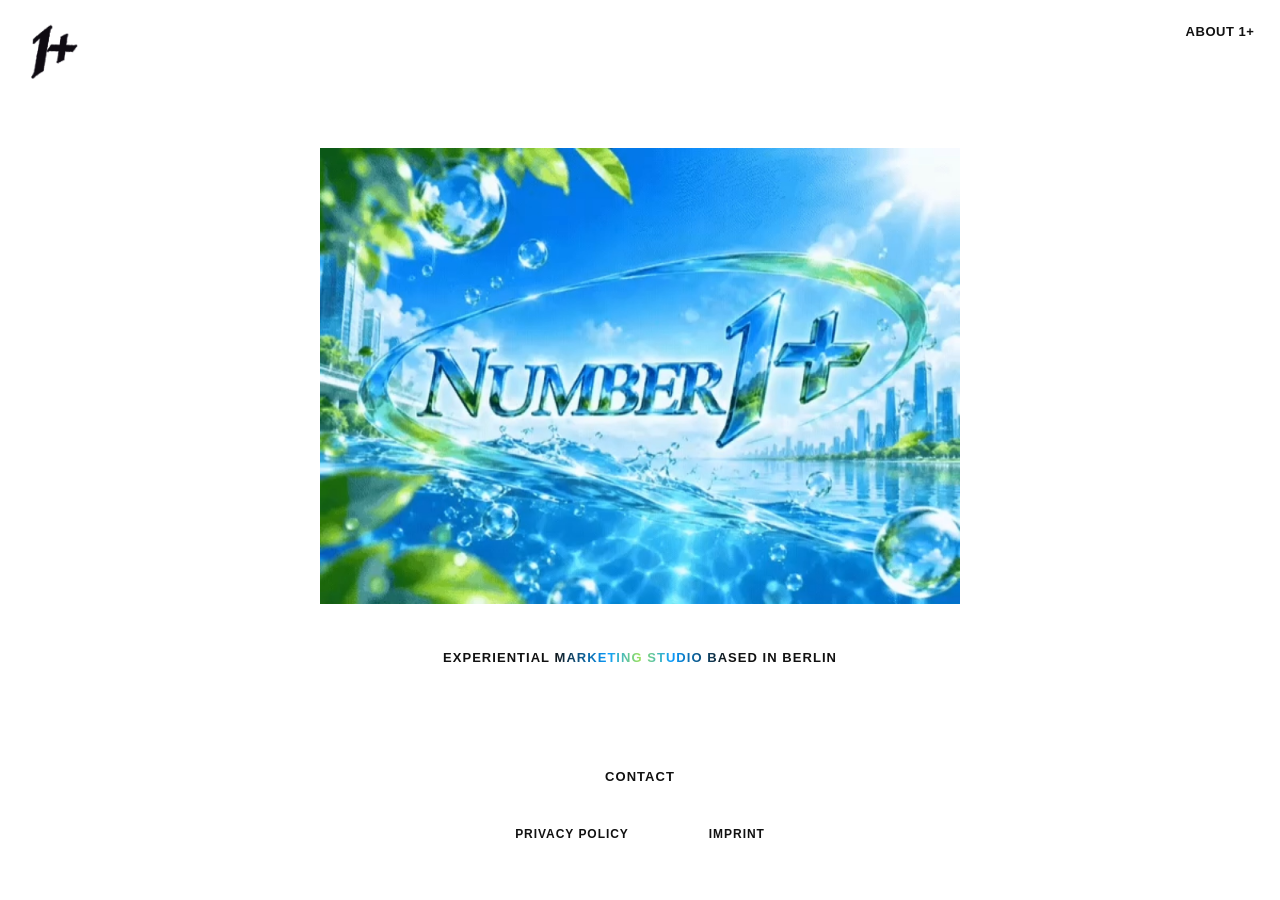
==== index.html @ 21943178 "Replace the Cargo site with a static GitHub Pages build. Keeps the N1+ pages, assets, and number1plu" ====
<!DOCTYPE html>
<html lang="en">
  <head>
    <meta charset="utf-8" />
    <meta name="viewport" content="width=device-width, initial-scale=1" />
    <title>N1+</title>
    <meta
      name="description"
      content="NUMBER1PLUS is an experiential marketing studio based in Berlin."
    />
    <link rel="icon" href="assets/favicon.ico" />
    <link rel="apple-touch-icon" href="assets/favicon.png" />
    <link rel="stylesheet" href="styles.css" />
  </head>
  <body>
    <header class="site-header">
      <a class="logo" href="index.html" aria-label="N1+ home">
        <img src="assets/logo.gif" alt="1+" width="52" height="56" />
      </a>
      <a class="nav-about" href="about.html">ABOUT 1+</a>
    </header>

    <main class="hero">
      <div class="hero-art">
        <video
          autoplay
          muted
          loop
          playsinline
          poster="assets/water.jpg"
          aria-label="NUMBER 1+ hero"
        >
          <source src="assets/hero.mp4" type="video/mp4" />
        </video>
      </div>
      <p class="tagline">Experiential marketing studio based in Berlin</p>
    </main>

    <footer class="site-footer">
      <a class="footer-contact" href="contact.html">Contact</a>
      <nav class="legal-links" aria-label="Legal">
        <a href="privacy.html">Privacy Policy</a>
        <a href="imprint.html">Imprint</a>
      </nav>
    </footer>
  </body>
</html>
---- styles.css ----
:root {
  --black: #111;
  --muted: #111;
  --mint: #7ed9c3;
  --max: 42rem;
  --pad: 1.5rem;
}

*,
*::before,
*::after {
  box-sizing: border-box;
}

html {
  scroll-behavior: smooth;
}

body {
  margin: 0;
  min-height: 100vh;
  display: flex;
  flex-direction: column;
  color: var(--black);
  background: #fff;
  font-family: "Helvetica Neue", Helvetica, Arial, sans-serif;
  font-size: 16px;
  line-height: 1.55;
  font-weight: 400;
  -webkit-font-smoothing: antialiased;
}

img {
  max-width: 100%;
  height: auto;
  display: block;
}

a {
  color: inherit;
}

a:hover {
  opacity: 0.65;
}

.site-header {
  display: flex;
  align-items: flex-start;
  justify-content: space-between;
  padding: 1.35rem 1.6rem 0;
  position: sticky;
  top: 0;
  background: #fff;
  z-index: 10;
}

.logo {
  display: block;
  width: 56px;
  height: 60px;
  overflow: hidden;
  flex-shrink: 0;
}

.logo img {
  width: 56px;
  height: auto;
  display: block;
}

.nav-about {
  font-size: 13px;
  font-weight: 700;
  letter-spacing: 0.04em;
  text-decoration: none;
  text-transform: uppercase;
}

.nav-about.is-active,
body.page-about .nav-about {
  color: var(--mint);
}

.hero {
  flex: 1;
  display: flex;
  flex-direction: column;
  align-items: center;
  justify-content: center;
  padding: 2rem var(--pad) 1.5rem;
}

.hero-art {
  width: min(640px, 92vw);
}

.hero-art video {
  width: 100%;
  height: auto;
  display: block;
}

.tagline {
  margin: 2.75rem 0 0;
  font-size: 13px;
  font-weight: 700;
  letter-spacing: 0.08em;
  text-transform: uppercase;
  text-align: center;
  background: linear-gradient(
    90deg,
    #111 0%,
    #111 28%,
    #0a9dff 42%,
    #9be15d 50%,
    #0a9dff 58%,
    #111 72%,
    #111 100%
  );
  -webkit-background-clip: text;
  background-clip: text;
  color: transparent;
}

.site-footer {
  display: flex;
  flex-direction: column;
  align-items: center;
  gap: 2.4rem;
  padding: 2.5rem var(--pad) 3.5rem;
}

.footer-contact {
  font-size: 13px;
  font-weight: 700;
  letter-spacing: 0.08em;
  text-decoration: none;
  text-transform: uppercase;
}

.legal-links {
  display: flex;
  gap: 5rem;
}

.legal-links a {
  font-size: 12px;
  font-weight: 700;
  letter-spacing: 0.08em;
  text-decoration: none;
  text-transform: uppercase;
}

.panel {
  display: none;
  flex: 1;
  padding: 4.5rem var(--pad) 5rem;
}

.panel.is-open {
  display: block;
}

.panel-inner {
  max-width: var(--max);
  margin: 0 auto;
}

.panel h1,
.panel h2 {
  font-size: 1rem;
  font-weight: 700;
  letter-spacing: 0.02em;
  margin: 0 0 1rem;
}

.panel h2 {
  margin-top: 2rem;
}

.panel a {
  text-underline-offset: 0.15em;
}

.panel p,
.panel li {
  margin: 0 0 1rem;
}

.panel ul {
  padding-left: 1.1rem;
}

.lede {
  margin-bottom: 2.2rem;
}

.bio {
  margin-top: 2rem;
}

.contact-form {
  max-width: 22rem;
}

.contact-form label {
  display: block;
  font-size: 13px;
  margin: 0 0 0.35rem;
}

.contact-form input,
.contact-form textarea {
  width: 100%;
  border: none;
  border-bottom: 1px solid #111;
  padding: 0.4rem 0 0.5rem;
  margin-bottom: 1.4rem;
  font: inherit;
  background: transparent;
  outline: none;
}

.contact-form textarea {
  min-height: 8rem;
  resize: vertical;
}

.form-actions {
  display: flex;
  gap: 1.5rem;
}

.form-actions button {
  border: none;
  background: none;
  font: inherit;
  font-size: 13px;
  font-weight: 700;
  letter-spacing: 0.06em;
  text-transform: uppercase;
  cursor: pointer;
  padding: 0;
}

.form-note {
  font-size: 13px;
  margin-top: 1.5rem;
}

.hidden-home .hero,
.hidden-home .site-footer {
  display: none;
}

@media (max-width: 700px) {
  .legal-links {
    gap: 2rem;
  }
}
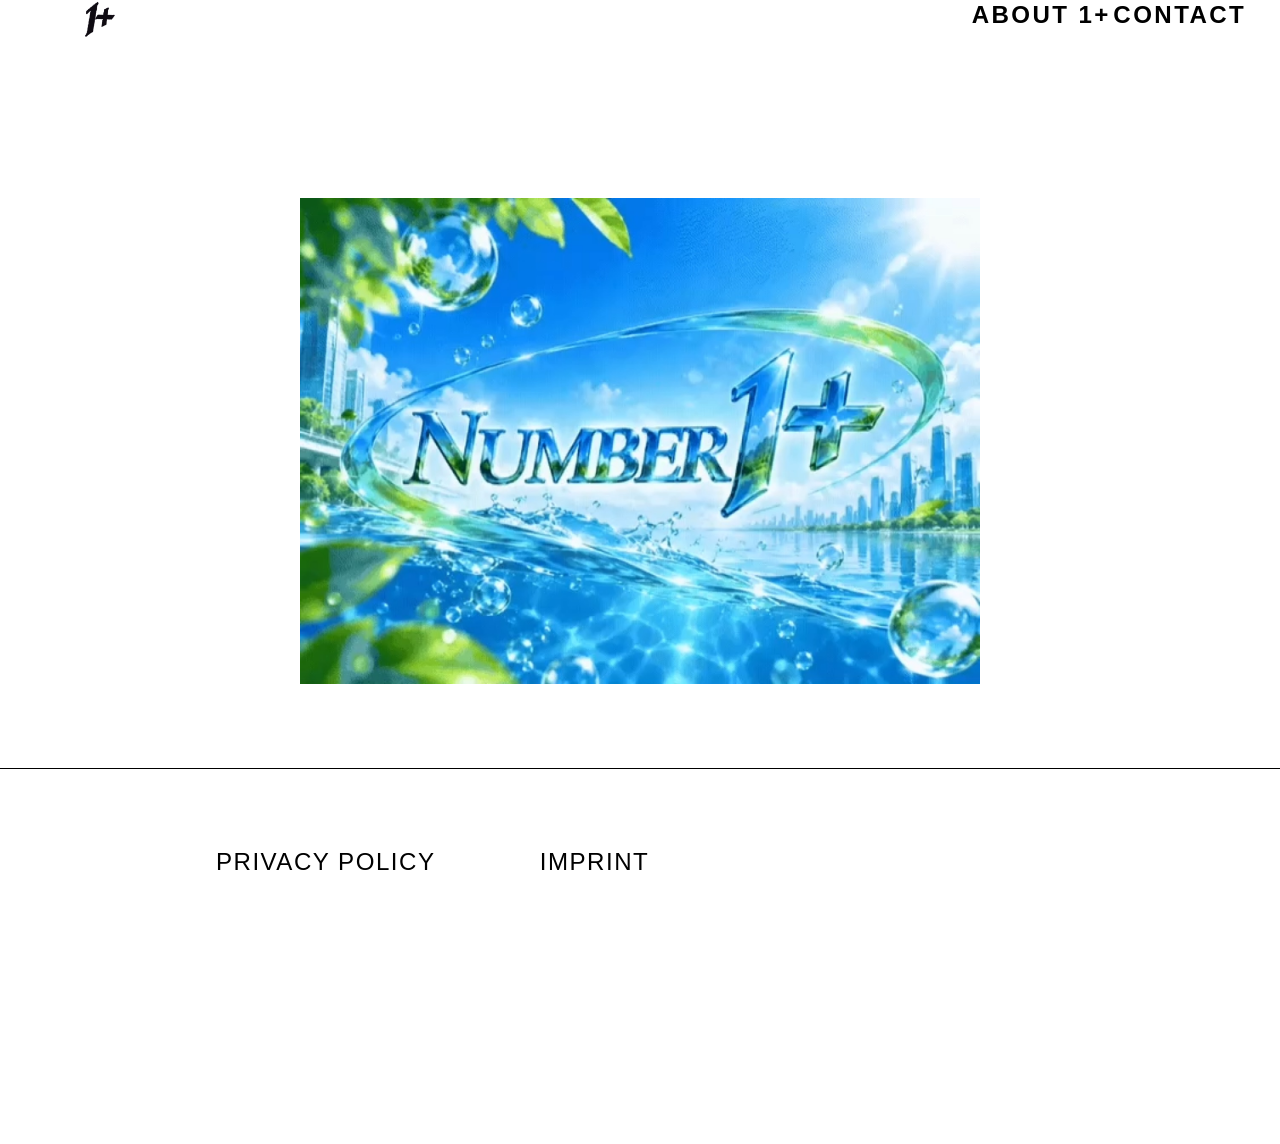
==== commit 208d6096: "Match the pages to the Cargo type, grid, and link styles. Uses Monument Grotesk, the 12-column layou" ====
--- a/index.html
+++ b/index.html
@@ -13,14 +13,24 @@
     <link rel="stylesheet" href="styles.css" />
   </head>
   <body>
-    <header class="site-header">
-      <a class="logo" href="index.html" aria-label="N1+ home">
-        <img src="assets/logo.gif" alt="1+" width="52" height="56" />
-      </a>
-      <a class="nav-about" href="about.html">ABOUT 1+</a>
+    <header class="pinned-top">
+      <div class="cols">
+        <div class="span-2 center">
+          <a class="logo" href="index.html" aria-label="N1+ home">
+            <img src="assets/logo.gif" alt="1+" width="526" height="570" />
+          </a>
+        </div>
+        <div class="span-7"></div>
+        <div class="span-1 center">
+          <a class="type-fine nav-link" href="about.html">ABOUT 1+</a>
+        </div>
+        <div class="span-2 center">
+          <a class="type-fine nav-link" href="contact.html">CONTACT</a>
+        </div>
+      </div>
     </header>
 
-    <main class="hero">
+    <main class="page-main hero">
       <div class="hero-art">
         <video
           autoplay
@@ -28,20 +38,29 @@
           loop
           playsinline
           poster="assets/water.jpg"
-          aria-label="NUMBER 1+ hero"
+          aria-label="NUMBER 1+"
         >
           <source src="assets/hero.mp4" type="video/mp4" />
         </video>
       </div>
-      <p class="tagline">Experiential marketing studio based in Berlin</p>
+      <p class="type-fine tagline">EXPERIENTIAL MARKETING STUDIO BASED IN BERLIN</p>
     </main>
 
-    <footer class="site-footer">
-      <a class="footer-contact" href="contact.html">Contact</a>
-      <nav class="legal-links" aria-label="Legal">
-        <a href="privacy.html">Privacy Policy</a>
-        <a href="imprint.html">Imprint</a>
-      </nav>
+    <footer class="pinned-bottom">
+      <hr class="site-rule" />
+      <div class="cols footer-links">
+        <div class="span-2"></div>
+        <div class="span-3">
+          <span class="type-ultra">
+            <a href="privacy.html">PRIVACY POLICY</a>
+          </span>
+        </div>
+        <div class="span-7">
+          <span class="type-ultra">
+            <a href="imprint.html">IMPRINT</a>
+          </span>
+        </div>
+      </div>
     </footer>
   </body>
 </html>
--- a/styles.css
+++ b/styles.css
@@ -1,9 +1,32 @@
+@font-face {
+  font-display: block;
+  font-family: "Monument Grotesk Variable";
+  src: url("https://type.cargo.site/files/CargoMonumentGroteskPlusVariable.woff2")
+    format("woff2");
+  font-style: normal;
+  font-weight: 200 1000;
+}
+
+@font-face {
+  font-display: block;
+  font-family: "Monument Grotesk Variable";
+  src: url("https://type.cargo.site/files/CargoMonumentGroteskItalicPlusVariable.woff2")
+    format("woff2");
+  font-style: italic;
+  font-weight: 200 1000;
+}
+
 :root {
-  --black: #111;
-  --muted: #111;
-  --mint: #7ed9c3;
-  --max: 42rem;
-  --pad: 1.5rem;
+  --base-size: 15.552px;
+  --black: #000;
+  --sky: linear-gradient(
+    90deg,
+    #0a9dff 0%,
+    #9be15d 25%,
+    #0a9dff 50%,
+    #9be15d 75%,
+    #0a9dff 100%
+  );
 }
 
 *,
@@ -13,7 +36,8 @@
 }
 
 html {
-  scroll-behavior: smooth;
+  font-size: var(--base-size);
+  background: #fff;
 }
 
 body {
@@ -23,208 +47,237 @@
   flex-direction: column;
   color: var(--black);
   background: #fff;
-  font-family: "Helvetica Neue", Helvetica, Arial, sans-serif;
-  font-size: 16px;
-  line-height: 1.55;
+  font-family: "Monument Grotesk Variable", "Helvetica Neue", Helvetica, Arial,
+    sans-serif;
   font-weight: 400;
+  font-style: normal;
+  -moz-osx-font-smoothing: grayscale;
   -webkit-font-smoothing: antialiased;
-}
-
-img {
+  padding-bottom: 8rem;
+}
+
+img,
+video {
   max-width: 100%;
   height: auto;
   display: block;
 }
 
-a {
-  color: inherit;
-}
-
-a:hover {
-  opacity: 0.65;
-}
-
-.site-header {
-  display: flex;
-  align-items: flex-start;
-  justify-content: space-between;
-  padding: 1.35rem 1.6rem 0;
-  position: sticky;
-  top: 0;
+.pinned-top {
+  padding: 0;
+}
+
+.pinned-bottom {
+  position: fixed;
+  left: 0;
+  right: 0;
+  bottom: 0;
+  z-index: 5;
+  margin-top: auto;
+  padding: 0 0 1.5rem;
   background: #fff;
-  z-index: 10;
+}
+
+.cols {
+  display: grid;
+  grid-template-columns: repeat(12, minmax(0, 1fr));
+  column-gap: 1rem;
+  width: 100%;
+}
+
+.span-1 { grid-column: span 1; }
+.span-2 { grid-column: span 2; }
+.span-3 { grid-column: span 3; }
+.span-6 { grid-column: span 6; }
+.span-7 { grid-column: span 7; }
+.span-10 { grid-column: span 10; }
+
+.center {
+  text-align: center;
 }
 
 .logo {
-  display: block;
-  width: 56px;
-  height: 60px;
-  overflow: hidden;
-  flex-shrink: 0;
+  display: inline-block;
+  width: calc(50vh * 0.086 / 1.0836501901140685);
+  max-width: 100%;
+  line-height: 0;
 }
 
 .logo img {
-  width: 56px;
+  width: 100%;
   height: auto;
-  display: block;
-}
-
-.nav-about {
-  font-size: 13px;
-  font-weight: 700;
-  letter-spacing: 0.04em;
+}
+
+.type-fine,
+.type-ultra {
+  font-family: "Monument Grotesk Variable", "Helvetica Neue", Helvetica, Arial,
+    sans-serif;
+  font-style: normal;
+  font-size: 1.55rem;
+  line-height: 1.25;
+  color: #000;
+  display: inline-block;
+}
+
+.type-fine {
+  font-weight: 717;
+  letter-spacing: 0.1em;
+  font-variation-settings: "wght" 717, "MONO" 0, "slnt" 0;
+}
+
+.type-ultra,
+.type-ultra b {
+  font-weight: 400;
+  letter-spacing: 0.062em;
+  font-variation-settings: "slnt" 0, "MONO" 0;
+}
+
+.type-ultra b {
+  font-weight: 717;
+  font-variation-settings: "wght" 717, "MONO" 0, "slnt" 0;
+}
+
+.type-ultra ul {
+  list-style: none;
+  margin: 0 0 1.25em;
+  padding: 0;
+}
+
+.type-ultra li::before {
+  content: "– ";
+}
+
+.nav-link {
   text-decoration: none;
-  text-transform: uppercase;
-}
-
-.nav-about.is-active,
-body.page-about .nav-about {
-  color: var(--mint);
+  white-space: nowrap;
+}
+
+[hidden] {
+  display: none !important;
+}
+
+.page-main {
+  padding: 10rem 0;
 }
 
 .hero {
-  flex: 1;
   display: flex;
   flex-direction: column;
   align-items: center;
-  justify-content: center;
-  padding: 2rem var(--pad) 1.5rem;
+  text-align: center;
 }
 
 .hero-art {
-  width: min(640px, 92vw);
-}
-
-.hero-art video {
-  width: 100%;
-  height: auto;
-  display: block;
+  width: min(100%, calc(50vh * 1.076 / 0.7111111111111111));
 }
 
 .tagline {
-  margin: 2.75rem 0 0;
-  font-size: 13px;
-  font-weight: 700;
-  letter-spacing: 0.08em;
-  text-transform: uppercase;
+  margin: calc(1.25em * 5) 0 0;
   text-align: center;
   background: linear-gradient(
     90deg,
-    #111 0%,
-    #111 28%,
-    #0a9dff 42%,
+    #000 0%,
+    #000 35%,
+    #0a9dff 45%,
     #9be15d 50%,
-    #0a9dff 58%,
-    #111 72%,
-    #111 100%
+    #0a9dff 55%,
+    #000 65%,
+    #000 100%
   );
+  background-size: 300% 100%;
   -webkit-background-clip: text;
   background-clip: text;
   color: transparent;
-}
-
-.site-footer {
-  display: flex;
-  flex-direction: column;
-  align-items: center;
-  gap: 2.4rem;
-  padding: 2.5rem var(--pad) 3.5rem;
-}
-
-.footer-contact {
-  font-size: 13px;
-  font-weight: 700;
-  letter-spacing: 0.08em;
+  -webkit-text-fill-color: transparent;
+  animation: n1-shimmer 5s linear infinite, n1-bob 3s ease-in-out infinite;
+}
+
+.site-rule {
+  border: 0;
+  border-top: 1px solid #000;
+  margin: 0;
+}
+
+.footer-links {
+  padding-top: calc(1.25em * 4);
+}
+
+a {
+  color: #000;
+  text-decoration: underline;
+  text-decoration-thickness: 1px;
+  text-underline-offset: 0.2em;
+}
+
+.pinned-top a,
+.pinned-bottom a,
+a.logo {
   text-decoration: none;
-  text-transform: uppercase;
-}
-
-.legal-links {
-  display: flex;
-  gap: 5rem;
-}
-
-.legal-links a {
-  font-size: 12px;
-  font-weight: 700;
-  letter-spacing: 0.08em;
-  text-decoration: none;
-  text-transform: uppercase;
-}
-
-.panel {
-  display: none;
-  flex: 1;
-  padding: 4.5rem var(--pad) 5rem;
-}
-
-.panel.is-open {
-  display: block;
-}
-
-.panel-inner {
-  max-width: var(--max);
-  margin: 0 auto;
-}
-
-.panel h1,
-.panel h2 {
-  font-size: 1rem;
-  font-weight: 700;
-  letter-spacing: 0.02em;
-  margin: 0 0 1rem;
-}
-
-.panel h2 {
-  margin-top: 2rem;
-}
-
-.panel a {
-  text-underline-offset: 0.15em;
-}
-
-.panel p,
-.panel li {
-  margin: 0 0 1rem;
-}
-
-.panel ul {
-  padding-left: 1.1rem;
-}
-
-.lede {
-  margin-bottom: 2.2rem;
-}
-
-.bio {
-  margin-top: 2rem;
+}
+
+a:hover,
+a:hover * {
+  background: var(--sky);
+  background-size: 200% 100%;
+  -webkit-background-clip: text;
+  background-clip: text;
+  color: transparent !important;
+  -webkit-text-fill-color: transparent;
+  animation: n1-link-sky 1.6s linear infinite;
+  text-decoration-color: #0a9dff;
+}
+
+a.active,
+a.active * {
+  background: linear-gradient(90deg, #0a9dff 0%, #9be15d 50%, #0a9dff 100%);
+  -webkit-background-clip: text;
+  background-clip: text;
+  color: transparent !important;
+  -webkit-text-fill-color: transparent;
+  text-decoration-color: #0a9dff;
+  animation: none !important;
+}
+
+a.logo,
+a.logo:hover,
+a.logo:hover *,
+a.logo:active,
+a.logo:active * {
+  background: none !important;
+  color: inherit !important;
+  -webkit-text-fill-color: currentcolor !important;
+  animation: none !important;
+  text-decoration: none !important;
 }
 
 .contact-form {
-  max-width: 22rem;
-}
-
-.contact-form label {
-  display: block;
-  font-size: 13px;
-  margin: 0 0 0.35rem;
+  width: 100%;
+}
+
+.contact-form label,
+.contact-form input,
+.contact-form textarea,
+.contact-form button {
+  font: inherit;
+  letter-spacing: inherit;
+  color: inherit;
 }
 
 .contact-form input,
 .contact-form textarea {
+  display: block;
   width: 100%;
-  border: none;
-  border-bottom: 1px solid #111;
+  border: 0;
+  border-bottom: 1px solid #000;
+  background: transparent;
   padding: 0.4rem 0 0.5rem;
-  margin-bottom: 1.4rem;
-  font: inherit;
-  background: transparent;
+  margin: 0 0 1.25em;
   outline: none;
+  resize: vertical;
 }
 
 .contact-form textarea {
   min-height: 8rem;
-  resize: vertical;
 }
 
 .form-actions {
@@ -233,29 +286,54 @@
 }
 
 .form-actions button {
-  border: none;
+  border: 0;
   background: none;
-  font: inherit;
-  font-size: 13px;
-  font-weight: 700;
-  letter-spacing: 0.06em;
-  text-transform: uppercase;
+  padding: 0;
   cursor: pointer;
-  padding: 0;
+  text-decoration: underline;
+  text-underline-offset: 0.2em;
 }
 
 .form-note {
-  font-size: 13px;
-  margin-top: 1.5rem;
-}
-
-.hidden-home .hero,
-.hidden-home .site-footer {
-  display: none;
+  margin-top: 1.25em;
+}
+
+@keyframes n1-link-sky {
+  from { background-position: 0 0; }
+  to { background-position: -200% 0; }
+}
+
+@keyframes n1-shimmer {
+  from { background-position: 100% 0; }
+  to { background-position: 0 0; }
+}
+
+@keyframes n1-bob {
+  0%,
+  100% { transform: translateY(0); }
+  50% { transform: translateY(-4px); }
+}
+
+@media (prefers-reduced-motion: reduce) {
+  .tagline,
+  a:hover,
+  a:hover * {
+    animation: none;
+  }
 }
 
 @media (max-width: 700px) {
-  .legal-links {
-    gap: 2rem;
+  .cols {
+    column-gap: 0.6rem;
   }
-}
+
+  .span-6,
+  .span-10 {
+    grid-column: 1 / -1;
+  }
+
+  .footer-links .span-3,
+  .footer-links .span-7 {
+    grid-column: span 6;
+  }
+}
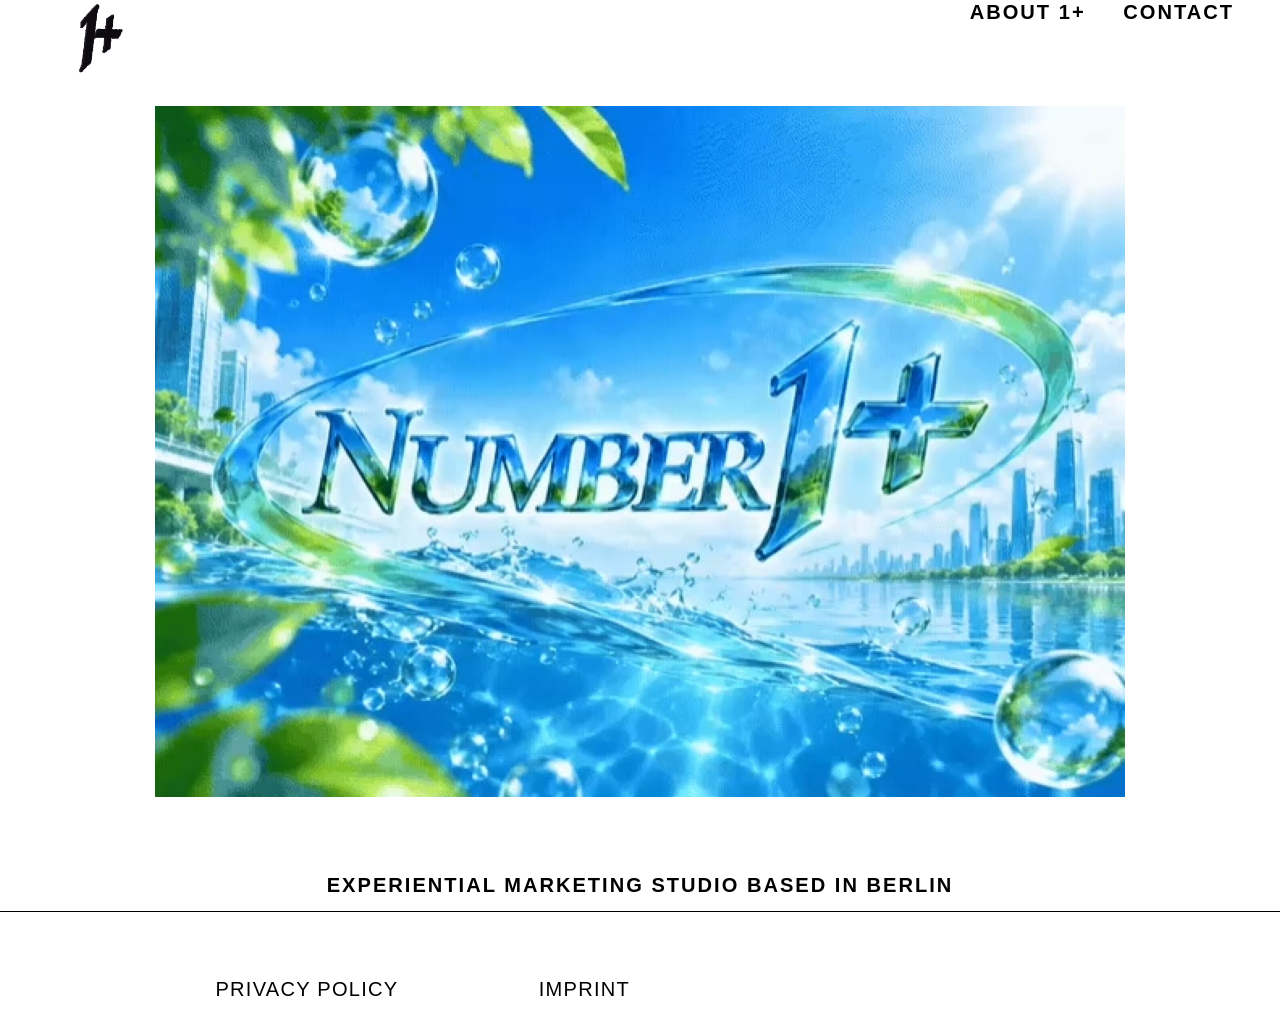
==== commit 34a04306: "Scale type, logo, and hero the way Cargo does. The fixed type size was too large on laptop screens, " ====
--- a/index.html
+++ b/index.html
@@ -30,7 +30,7 @@
       </div>
     </header>
 
-    <main class="page-main hero">
+    <main class="hero">
       <div class="hero-art">
         <video
           autoplay
--- a/styles.css
+++ b/styles.css
@@ -36,7 +36,8 @@
 }
 
 html {
-  font-size: var(--base-size);
+  /* Cargo base unit: min(viewport) * weight 9 / 100, then * 0.16 */
+  font-size: calc(min(100vw, 100vh) * 0.0144);
   background: #fff;
 }
 
@@ -53,7 +54,6 @@
   font-style: normal;
   -moz-osx-font-smoothing: grayscale;
   -webkit-font-smoothing: antialiased;
-  padding-bottom: 8rem;
 }
 
 img,
@@ -68,11 +68,6 @@
 }
 
 .pinned-bottom {
-  position: fixed;
-  left: 0;
-  right: 0;
-  bottom: 0;
-  z-index: 5;
   margin-top: auto;
   padding: 0 0 1.5rem;
   background: #fff;
@@ -98,8 +93,8 @@
 
 .logo {
   display: inline-block;
-  width: calc(50vh * 0.086 / 1.0836501901140685);
-  max-width: 100%;
+  width: calc(100vh * 0.086 / 1.0836501901140685);
+  max-width: none;
   line-height: 0;
 }
 
@@ -157,22 +152,25 @@
 }
 
 .page-main {
-  padding: 10rem 0;
+  padding: 10rem 0 6rem;
 }
 
 .hero {
+  flex: 1;
   display: flex;
   flex-direction: column;
   align-items: center;
+  justify-content: center;
   text-align: center;
+  padding: 2rem 0 1rem;
 }
 
 .hero-art {
-  width: min(100%, calc(50vh * 1.076 / 0.7111111111111111));
+  width: min(92vw, calc((100vh - 20rem) * 1.076 / 0.7111111111111111));
 }
 
 .tagline {
-  margin: calc(1.25em * 5) 0 0;
+  margin: calc(1.25em * 3) 0 0;
   text-align: center;
   background: linear-gradient(
     90deg,
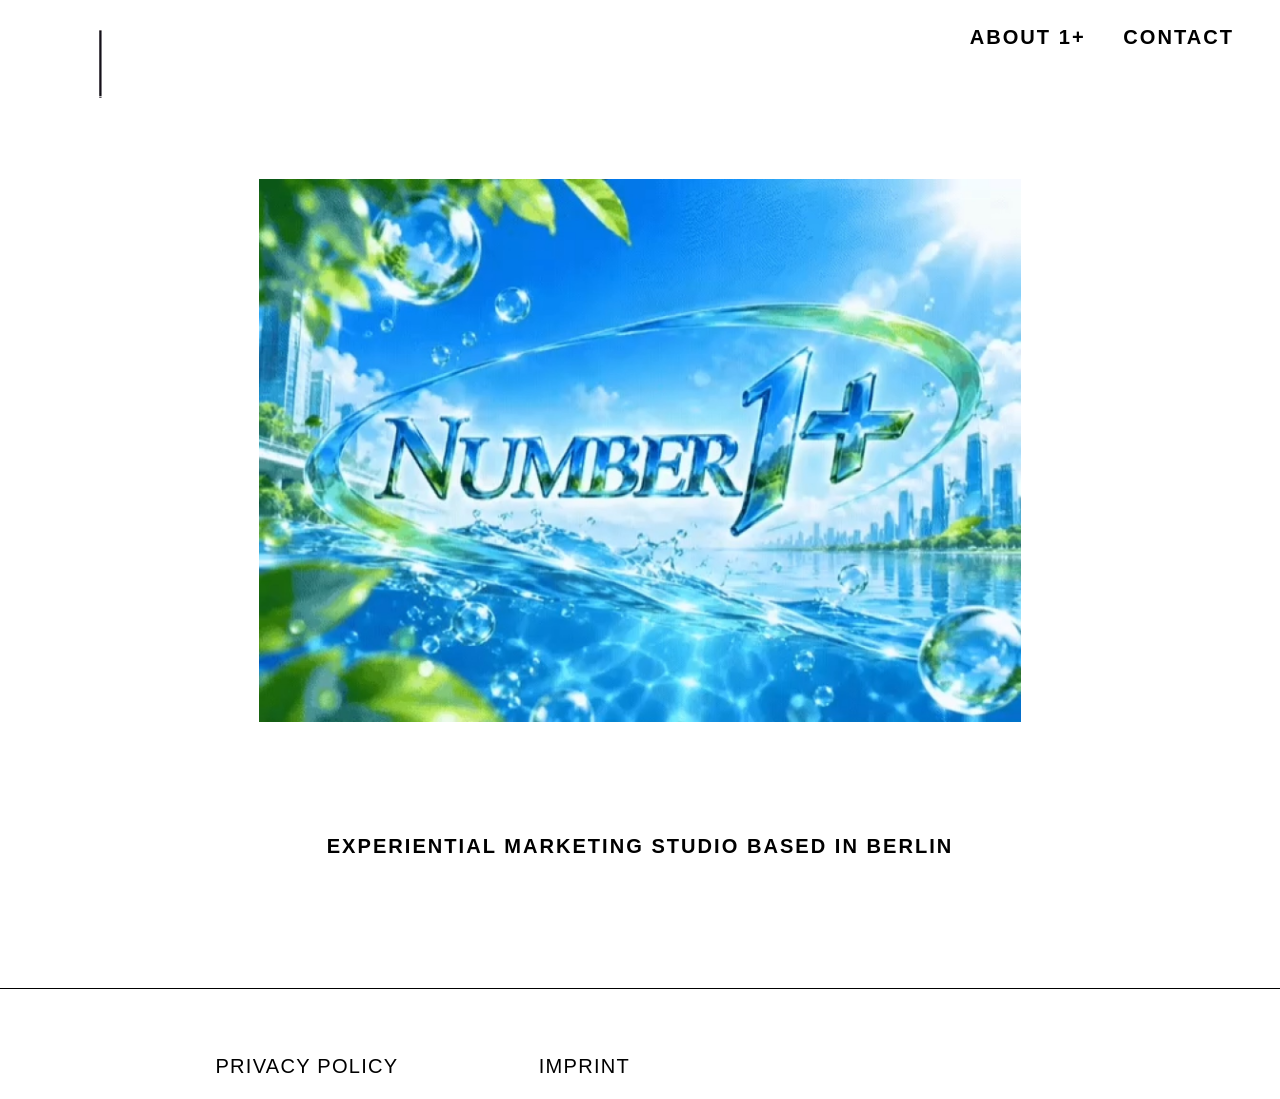
==== commit 1293c28f: "Match the Cargo logo and hero boxes at 1440×900. The hero follows Cargo's fit-height after the 10rem" ====
--- a/index.html
+++ b/index.html
@@ -12,7 +12,7 @@
     <link rel="apple-touch-icon" href="assets/favicon.png" />
     <link rel="stylesheet" href="styles.css" />
   </head>
-  <body>
+  <body class="home">
     <header class="pinned-top">
       <div class="cols">
         <div class="span-2 center">
--- a/styles.css
+++ b/styles.css
@@ -19,6 +19,11 @@
 :root {
   --base-size: 15.552px;
   --black: #000;
+  /* Cargo bottom pin at 1440×900 is the footer, 137.188px = 10.5854938272rem */
+  --pin-bottom: 10.5854938272rem;
+  --fit-main: calc(100vh - 20rem - var(--pin-bottom));
+  --hero-h: calc(var(--fit-main) * 1.076);
+  --hero-w: calc(var(--hero-h) * 720 / 512);
   --sky: linear-gradient(
     90deg,
     #0a9dff 0%,
@@ -64,7 +69,8 @@
 }
 
 .pinned-top {
-  padding: 0;
+  /* One Monument Grotesk fine line (1.55rem × 1.25) above the logo row */
+  padding: calc(1.55rem * 1.25) 0 0;
 }
 
 .pinned-bottom {
@@ -96,6 +102,7 @@
   width: calc(100vh * 0.086 / 1.0836501901140685);
   max-width: none;
   line-height: 0;
+  vertical-align: top;
 }
 
 .logo img {
@@ -155,22 +162,39 @@
   padding: 10rem 0 6rem;
 }
 
+body.home {
+  display: block;
+  min-height: 0;
+}
+
+body.home .pinned-bottom {
+  margin-top: 0;
+}
+
 .hero {
-  flex: 1;
-  display: flex;
-  flex-direction: column;
-  align-items: center;
-  justify-content: center;
+  display: flow-root;
   text-align: center;
-  padding: 2rem 0 1rem;
+  padding: 0 0 10rem;
 }
 
 .hero-art {
-  width: min(92vw, calc((100vh - 20rem) * 1.076 / 0.7111111111111111));
+  width: var(--hero-w);
+  margin-right: auto;
+  margin-left: auto;
+  /* Cargo centers the hero in the viewport, and keeps it 12px under the header */
+  margin-top: max(
+    12px,
+    calc((100vh - var(--hero-h)) / 2 - 1.55rem * 1.25 - 100vh * 0.086)
+  );
+}
+
+.hero-art video {
+  width: 100%;
+  height: auto;
 }
 
 .tagline {
-  margin: calc(1.25em * 3) 0 0;
+  margin: calc(1.15rem * 1.2 * 2 + 1.55rem * 1.25 * 3) 0 0;
   text-align: center;
   background: linear-gradient(
     90deg,
